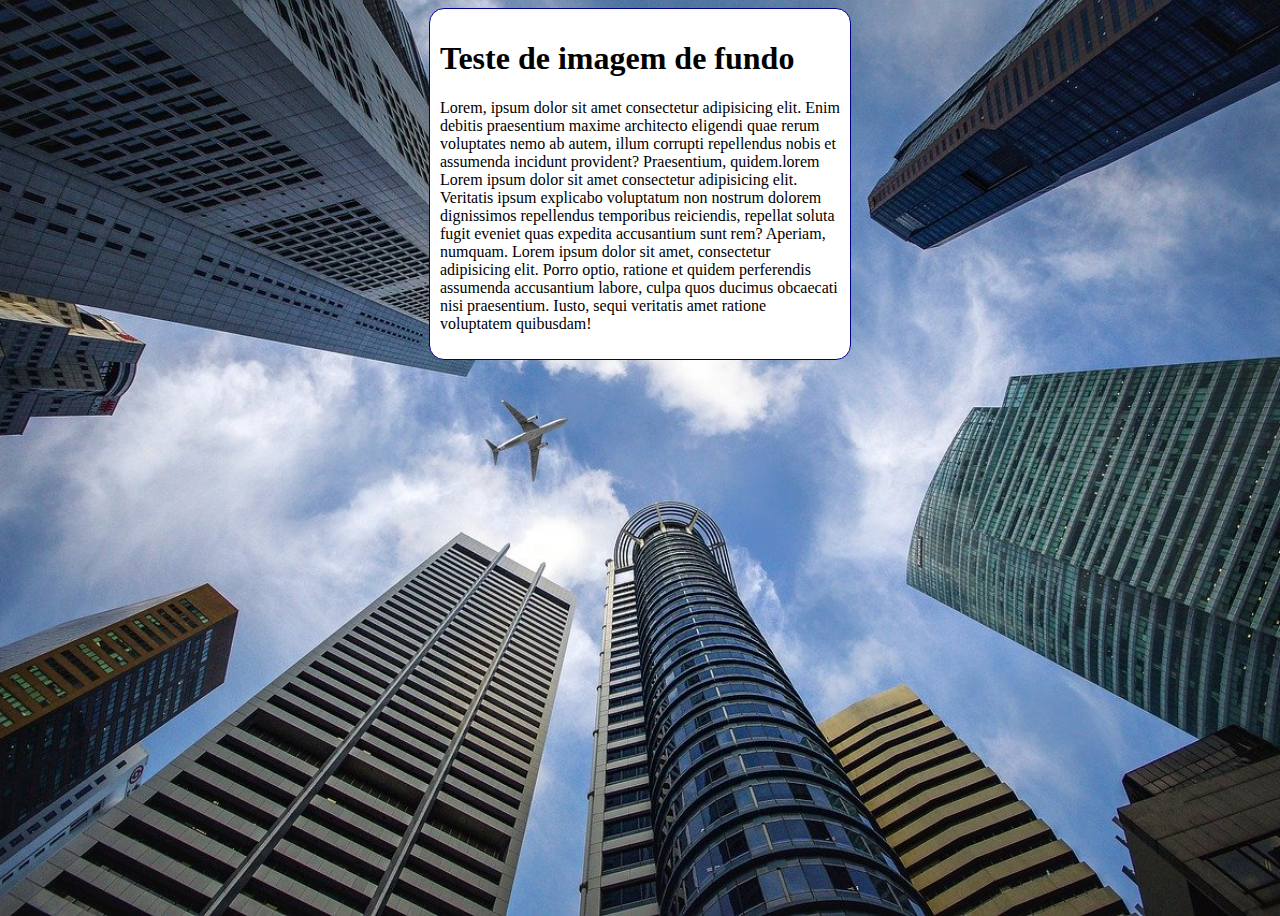
==== exercicios/ex022/fundo006.html @ dae53ee8 "atualizei exercicio 022" ====
<!DOCTYPE html>
<html lang="pt-br">
<head>
    <meta charset="UTF-8">
    <meta name="viewport" content="width=device-width, initial-scale=1.0">
    <title>Document</title>
    <style>
        body {
            height: 100vh;
            background-color: black;
            background-image: url(imagens/wallpaper002.jpg);
            background-position: center center;
            background-repeat: no-repeat;
            background-size: cover;
        }
        

        main {
            background-color: white;
            width: 400px;
            padding: 10px;
            margin: auto;
            border: 1px solid darkblue;
            border-radius: 15px;
        }
    </style>
</head>
<body>

    <main>
        <h1>Teste de imagem de fundo</h1>
        <p>Lorem, ipsum dolor sit amet consectetur adipisicing elit. Enim debitis praesentium maxime architecto eligendi quae rerum voluptates nemo ab autem, illum corrupti repellendus nobis et assumenda incidunt provident? Praesentium, quidem.lorem Lorem ipsum dolor sit amet consectetur adipisicing elit. Veritatis ipsum explicabo voluptatum non nostrum dolorem dignissimos repellendus temporibus reiciendis, repellat soluta fugit eveniet quas expedita accusantium sunt rem? Aperiam, numquam. Lorem ipsum dolor sit amet, consectetur adipisicing elit. Porro optio, ratione et quidem perferendis assumenda accusantium labore, culpa quos ducimus obcaecati nisi praesentium. Iusto, sequi veritatis amet ratione voluptatem quibusdam!</p>
    </main>
    
</body>
</html>
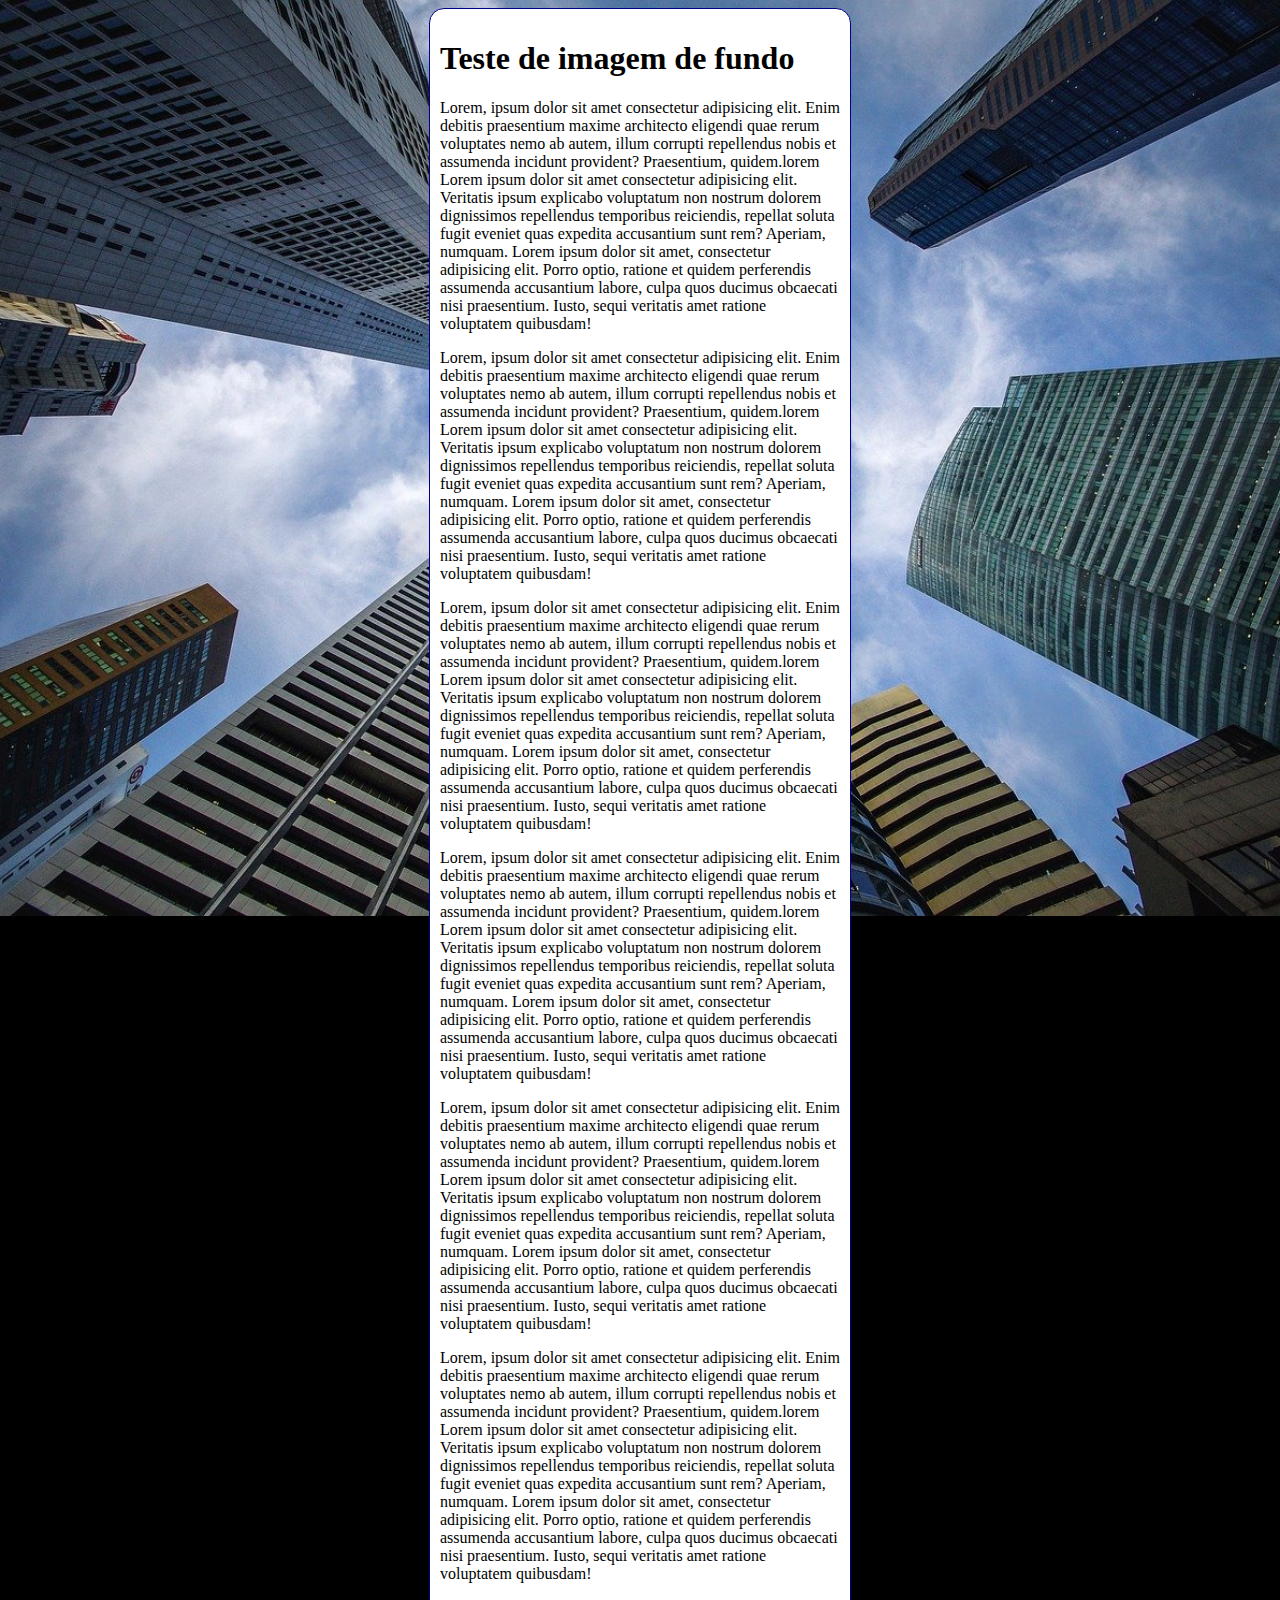
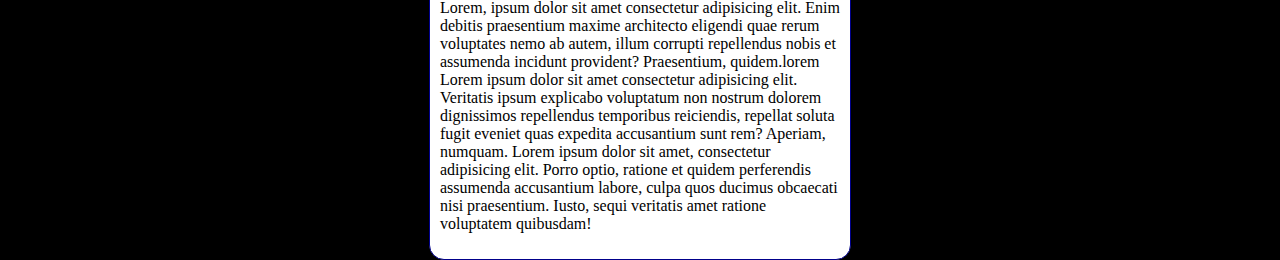
==== commit ed19ad83: "Update fundo006.html" ====
--- a/exercicios/ex022/fundo006.html
+++ b/exercicios/ex022/fundo006.html
@@ -30,6 +30,18 @@
     <main>
         <h1>Teste de imagem de fundo</h1>
         <p>Lorem, ipsum dolor sit amet consectetur adipisicing elit. Enim debitis praesentium maxime architecto eligendi quae rerum voluptates nemo ab autem, illum corrupti repellendus nobis et assumenda incidunt provident? Praesentium, quidem.lorem Lorem ipsum dolor sit amet consectetur adipisicing elit. Veritatis ipsum explicabo voluptatum non nostrum dolorem dignissimos repellendus temporibus reiciendis, repellat soluta fugit eveniet quas expedita accusantium sunt rem? Aperiam, numquam. Lorem ipsum dolor sit amet, consectetur adipisicing elit. Porro optio, ratione et quidem perferendis assumenda accusantium labore, culpa quos ducimus obcaecati nisi praesentium. Iusto, sequi veritatis amet ratione voluptatem quibusdam!</p>
+
+        <p>Lorem, ipsum dolor sit amet consectetur adipisicing elit. Enim debitis praesentium maxime architecto eligendi quae rerum voluptates nemo ab autem, illum corrupti repellendus nobis et assumenda incidunt provident? Praesentium, quidem.lorem Lorem ipsum dolor sit amet consectetur adipisicing elit. Veritatis ipsum explicabo voluptatum non nostrum dolorem dignissimos repellendus temporibus reiciendis, repellat soluta fugit eveniet quas expedita accusantium sunt rem? Aperiam, numquam. Lorem ipsum dolor sit amet, consectetur adipisicing elit. Porro optio, ratione et quidem perferendis assumenda accusantium labore, culpa quos ducimus obcaecati nisi praesentium. Iusto, sequi veritatis amet ratione voluptatem quibusdam!</p>
+
+        <p>Lorem, ipsum dolor sit amet consectetur adipisicing elit. Enim debitis praesentium maxime architecto eligendi quae rerum voluptates nemo ab autem, illum corrupti repellendus nobis et assumenda incidunt provident? Praesentium, quidem.lorem Lorem ipsum dolor sit amet consectetur adipisicing elit. Veritatis ipsum explicabo voluptatum non nostrum dolorem dignissimos repellendus temporibus reiciendis, repellat soluta fugit eveniet quas expedita accusantium sunt rem? Aperiam, numquam. Lorem ipsum dolor sit amet, consectetur adipisicing elit. Porro optio, ratione et quidem perferendis assumenda accusantium labore, culpa quos ducimus obcaecati nisi praesentium. Iusto, sequi veritatis amet ratione voluptatem quibusdam!</p>
+
+        <p>Lorem, ipsum dolor sit amet consectetur adipisicing elit. Enim debitis praesentium maxime architecto eligendi quae rerum voluptates nemo ab autem, illum corrupti repellendus nobis et assumenda incidunt provident? Praesentium, quidem.lorem Lorem ipsum dolor sit amet consectetur adipisicing elit. Veritatis ipsum explicabo voluptatum non nostrum dolorem dignissimos repellendus temporibus reiciendis, repellat soluta fugit eveniet quas expedita accusantium sunt rem? Aperiam, numquam. Lorem ipsum dolor sit amet, consectetur adipisicing elit. Porro optio, ratione et quidem perferendis assumenda accusantium labore, culpa quos ducimus obcaecati nisi praesentium. Iusto, sequi veritatis amet ratione voluptatem quibusdam!</p>
+
+        <p>Lorem, ipsum dolor sit amet consectetur adipisicing elit. Enim debitis praesentium maxime architecto eligendi quae rerum voluptates nemo ab autem, illum corrupti repellendus nobis et assumenda incidunt provident? Praesentium, quidem.lorem Lorem ipsum dolor sit amet consectetur adipisicing elit. Veritatis ipsum explicabo voluptatum non nostrum dolorem dignissimos repellendus temporibus reiciendis, repellat soluta fugit eveniet quas expedita accusantium sunt rem? Aperiam, numquam. Lorem ipsum dolor sit amet, consectetur adipisicing elit. Porro optio, ratione et quidem perferendis assumenda accusantium labore, culpa quos ducimus obcaecati nisi praesentium. Iusto, sequi veritatis amet ratione voluptatem quibusdam!</p>
+
+        <p>Lorem, ipsum dolor sit amet consectetur adipisicing elit. Enim debitis praesentium maxime architecto eligendi quae rerum voluptates nemo ab autem, illum corrupti repellendus nobis et assumenda incidunt provident? Praesentium, quidem.lorem Lorem ipsum dolor sit amet consectetur adipisicing elit. Veritatis ipsum explicabo voluptatum non nostrum dolorem dignissimos repellendus temporibus reiciendis, repellat soluta fugit eveniet quas expedita accusantium sunt rem? Aperiam, numquam. Lorem ipsum dolor sit amet, consectetur adipisicing elit. Porro optio, ratione et quidem perferendis assumenda accusantium labore, culpa quos ducimus obcaecati nisi praesentium. Iusto, sequi veritatis amet ratione voluptatem quibusdam!</p>
+
+        <p>Lorem, ipsum dolor sit amet consectetur adipisicing elit. Enim debitis praesentium maxime architecto eligendi quae rerum voluptates nemo ab autem, illum corrupti repellendus nobis et assumenda incidunt provident? Praesentium, quidem.lorem Lorem ipsum dolor sit amet consectetur adipisicing elit. Veritatis ipsum explicabo voluptatum non nostrum dolorem dignissimos repellendus temporibus reiciendis, repellat soluta fugit eveniet quas expedita accusantium sunt rem? Aperiam, numquam. Lorem ipsum dolor sit amet, consectetur adipisicing elit. Porro optio, ratione et quidem perferendis assumenda accusantium labore, culpa quos ducimus obcaecati nisi praesentium. Iusto, sequi veritatis amet ratione voluptatem quibusdam!</p>
     </main>
     
 </body>
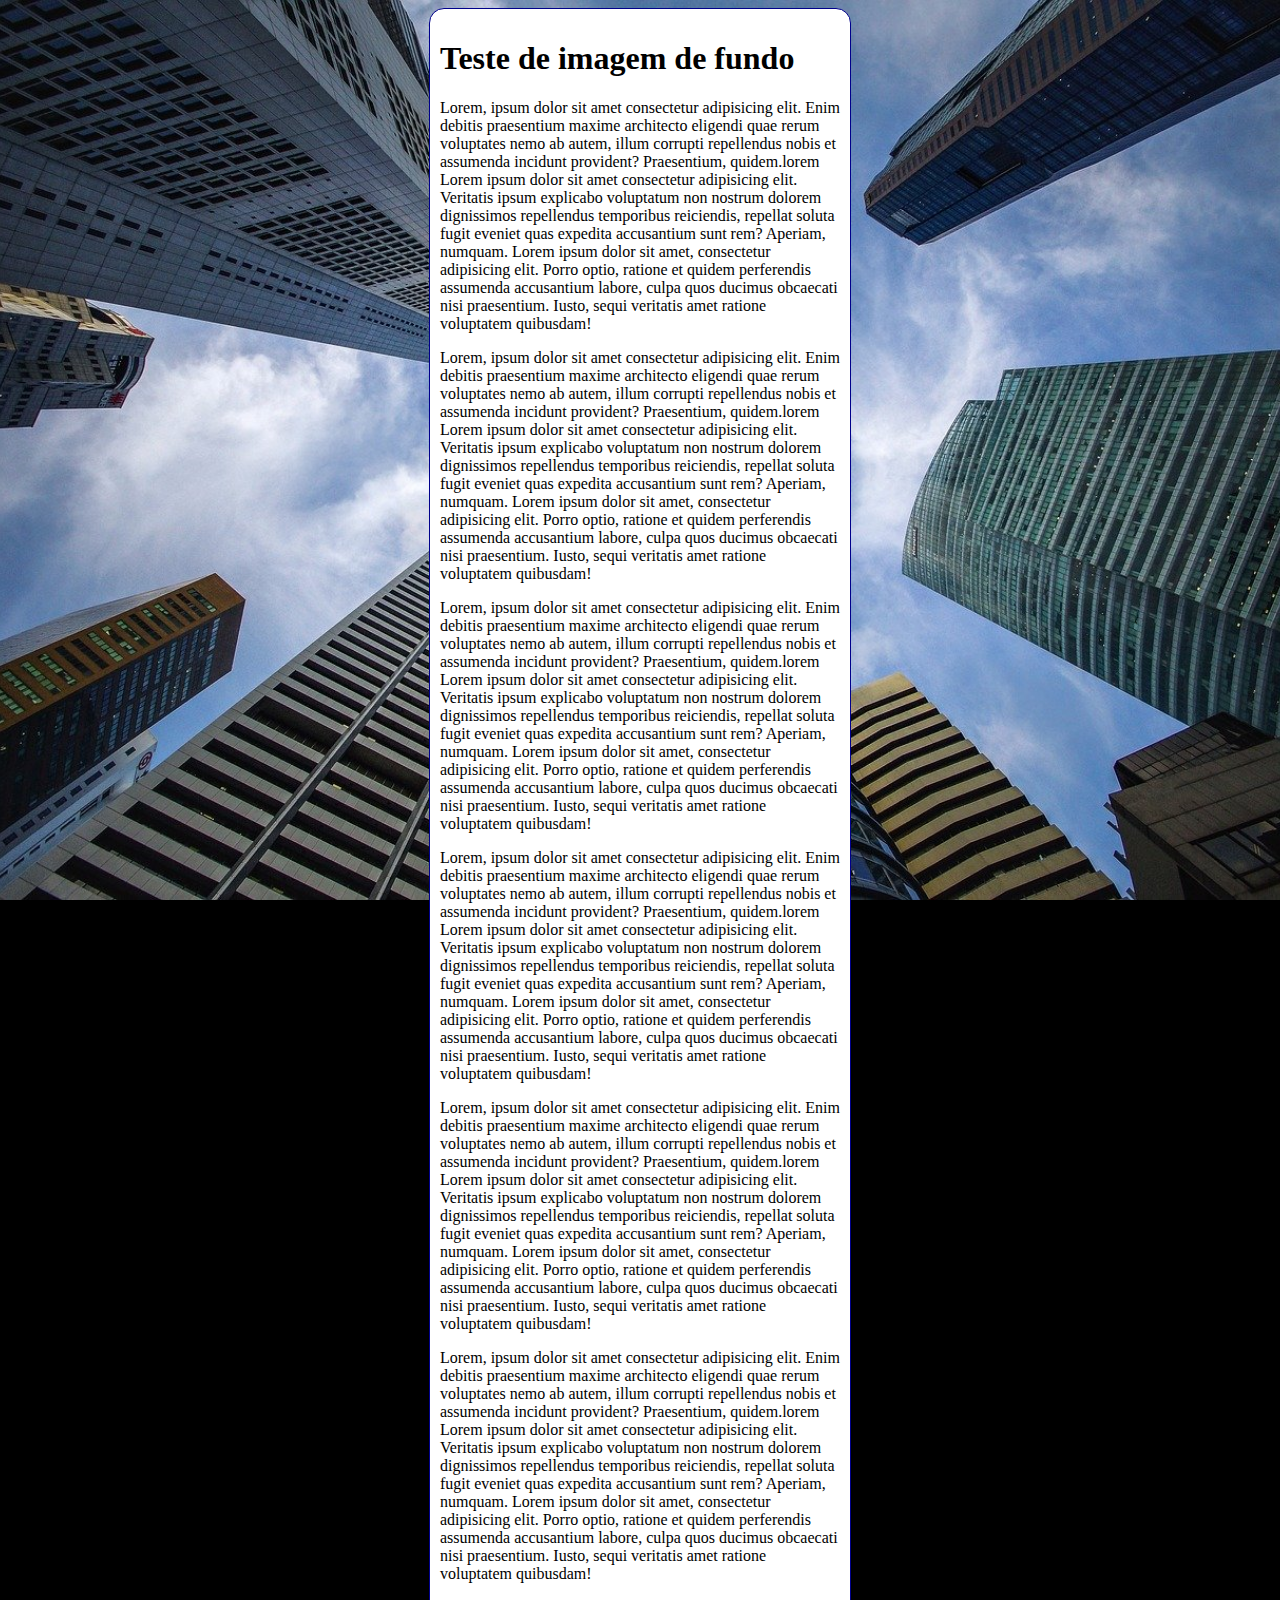
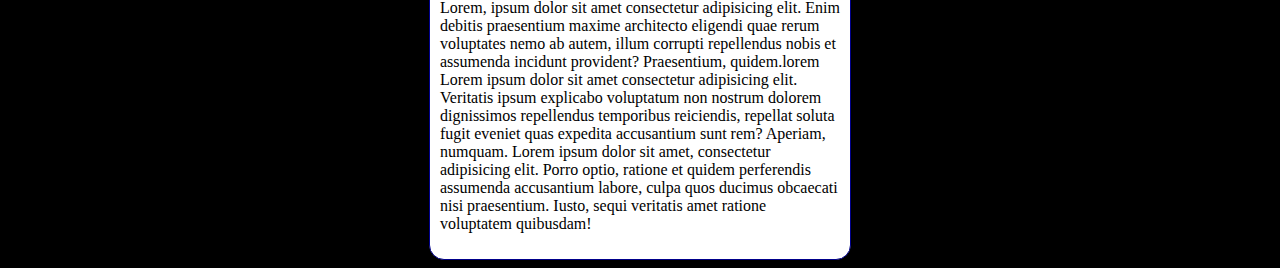
==== commit a3a30100: "atualizei os exercicios" ====
--- a/exercicios/ex022/fundo006.html
+++ b/exercicios/ex022/fundo006.html
@@ -3,21 +3,29 @@
 <head>
     <meta charset="UTF-8">
     <meta name="viewport" content="width=device-width, initial-scale=1.0">
-    <title>Document</title>
+    <title>Fundo fixo de tela</title>
     <style>
         body {
-            height: 100vh;
+           /* height: 100vh;
             background-color: black;
             background-image: url(imagens/wallpaper002.jpg);
             background-position: center center;
             background-repeat: no-repeat;
+            background-size: cover;
+            background-attachment: fixed; */
+
+            /* Shorthand - background
+             color > image > position > repeat > [size] > attachment
+            */
+
+            background: black url(imagens/wallpaper002.jpg) center center no-repeat fixed;
             background-size: cover;
         }
         
 
         main {
             background-color: white;
-            width: 400px;
+            max-width: 400px;
             padding: 10px;
             margin: auto;
             border: 1px solid darkblue;
